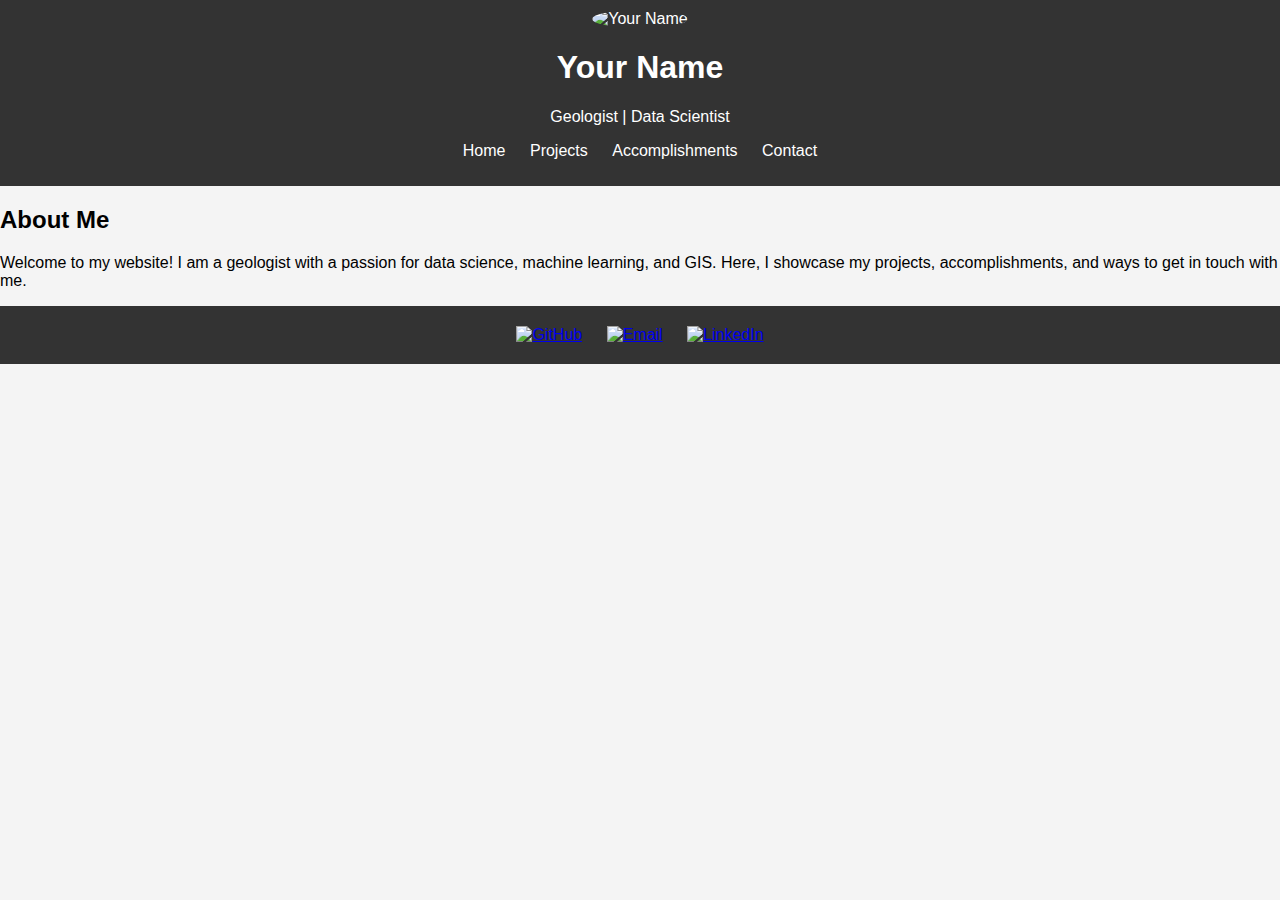
==== Index.html @ 85467d85 "new updates" ====
<!DOCTYPE html>
<html lang="en">
<head>
  <meta charset="UTF-8">
  <meta name="viewport" content="width=device-width, initial-scale=1.0">
  <title>Your Name - Geologist & Data Scientist</title>
  <link rel="stylesheet" href="styles.css">
</head>
<body>
  <header>
    <div class="profile">
      <img src="profile.jpg" alt="Your Name" class="profile-pic">
      <h1>Your Name</h1>
      <p>Geologist | Data Scientist</p>
    </div>
    <nav>
      <ul>
        <li><a href="index.html">Home</a></li>
        <li><a href="projects.html">Projects</a></li>
        <li><a href="accomplishments.html">Accomplishments</a></li>
        <li><a href="contact.html">Contact</a></li>
      </ul>
    </nav>
  </header>

  <section class="intro">
    <h2>About Me</h2>
    <p>Welcome to my website! I am a geologist with a passion for data science, machine learning, and GIS. Here, I showcase my projects, accomplishments, and ways to get in touch with me.</p>
  </section>

  <footer>
    <div class="social-links">
      <a href="https://github.com/username" target="_blank"><img src="github-icon.png" alt="GitHub"></a>
      <a href="mailto:your-email@example.com"><img src="mail-icon.png" alt="Email"></a>
      <a href="https://linkedin.com/in/username" target="_blank"><img src="linkedin-icon.png" alt="LinkedIn"></a>
    </div>
  </footer>
</body>
</html>
---- styles.css ----
body {
  font-family: Arial, sans-serif;
  margin: 0;
  padding: 0;
  background-color: #f4f4f4;
}

header {
  background-color: #333;
  color: #fff;
  padding: 10px 0;
  text-align: center;
}

.profile-pic {
  border-radius: 50%;
  width: 150px;
  height: 150px;
}

nav ul {
  list-style: none;
  padding: 0;
}

nav ul li {
  display: inline;
  margin: 0 10px;
}

nav ul li a {
  color: #fff;
  text-decoration: none;
}

.slideshow {
  display: flex;
  overflow-x: auto;
}

.slide {
  flex: 0 0 auto;
  margin-right: 10px;
}

footer {
  text-align: center;
  padding: 20px;
  background-color: #333;
  color: #fff;
}

.social-links img {
  width: 30px;
  height: 30px;
  margin: 0 10px;
}
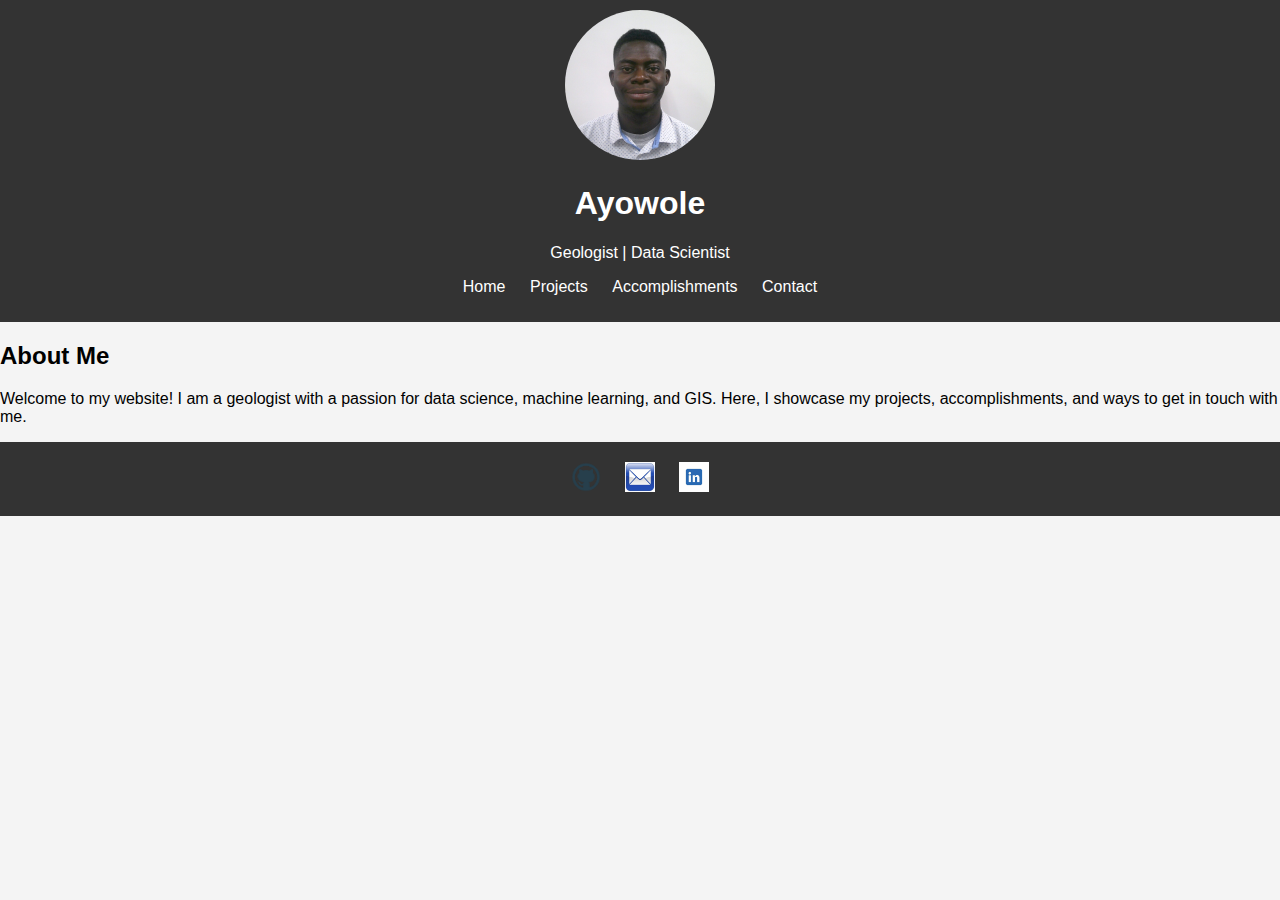
==== commit b56d2cee: "new" ====
--- a/Index.html
+++ b/Index.html
@@ -3,14 +3,14 @@
 <head>
   <meta charset="UTF-8">
   <meta name="viewport" content="width=device-width, initial-scale=1.0">
-  <title>Your Name - Geologist & Data Scientist</title>
+  <title>Ayowole - Geologist & Data Scientist</title>
   <link rel="stylesheet" href="styles.css">
 </head>
 <body>
   <header>
     <div class="profile">
-      <img src="profile.jpg" alt="Your Name" class="profile-pic">
-      <h1>Your Name</h1>
+      <img src="profile.jpg" alt="Ayowole" class="profile-pic">
+      <h1>Ayowole</h1>
       <p>Geologist | Data Scientist</p>
     </div>
     <nav>
@@ -30,9 +30,9 @@
 
   <footer>
     <div class="social-links">
-      <a href="https://github.com/username" target="_blank"><img src="github-icon.png" alt="GitHub"></a>
+      <a href="https://github.com/ayowolemax" target="_blank"><img src="github-icon.png" alt="GitHub"></a>
       <a href="mailto:your-email@example.com"><img src="mail-icon.png" alt="Email"></a>
-      <a href="https://linkedin.com/in/username" target="_blank"><img src="linkedin-icon.png" alt="LinkedIn"></a>
+      <a href="https://linkedin.com/in/your-profile" target="_blank"><img src="linkedin-icon.jpg" alt="LinkedIn"></a>
     </div>
   </footer>
 </body>
